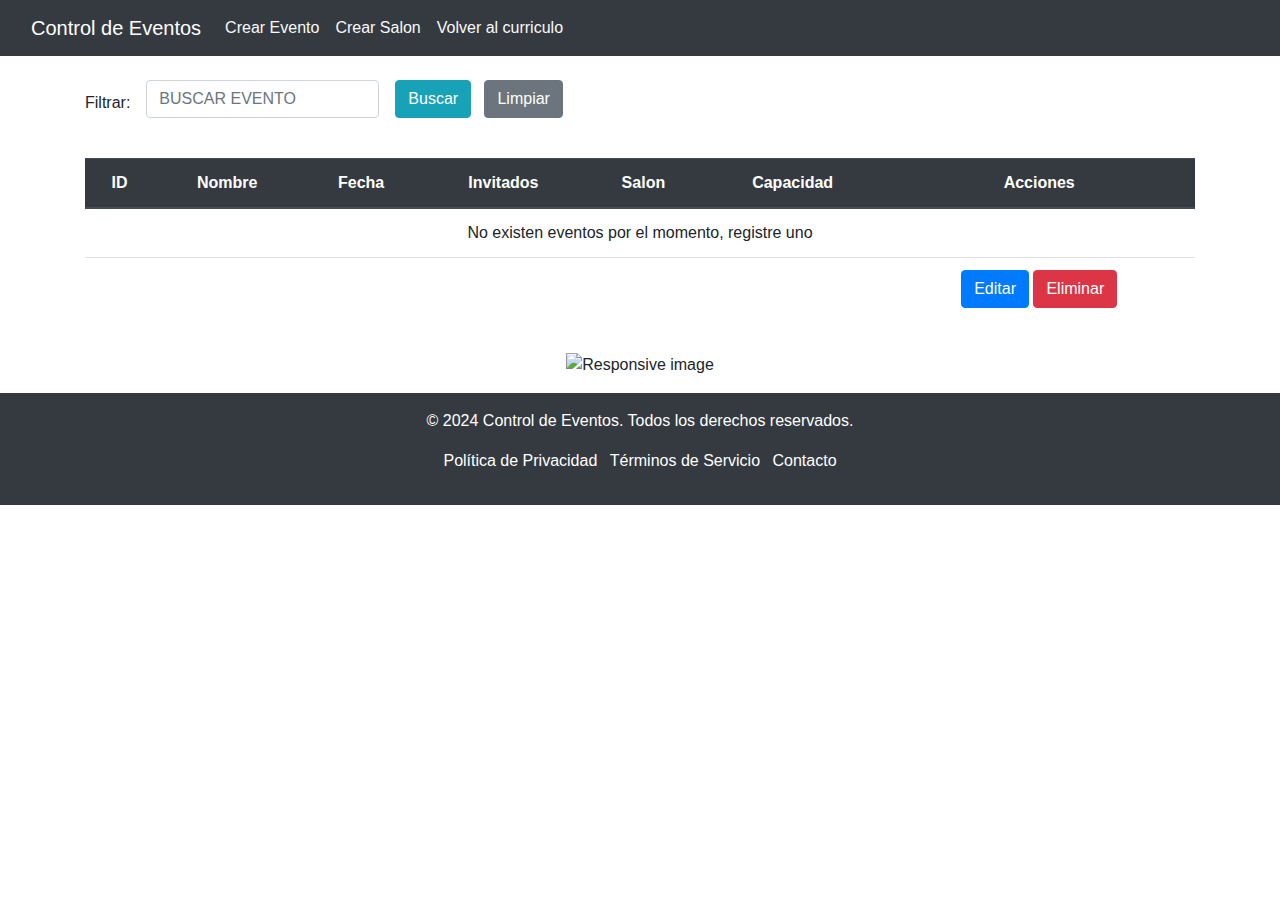
==== src/main/resources/templates/index.html @ 1fb8f8ff "Añadiendo link para volver al curriculo" ====
<!DOCTYPE html>
<html xmlns:th="http://thymeleaf.org">

<head>
    <meta charset="UTF-8">
    <title>Control de eventos</title>
    <link rel="stylesheet" href="https://stackpath.bootstrapcdn.com/bootstrap/4.5.2/css/bootstrap.min.css">
    <link rel="shortcut icon" type="image/png" href="/img/LOGO TALENTO DIGITAL.png">
    <!--CSS de Bootstrap 4.2.1-->
    <link rel="stylesheet" href="https://stackpath.bootstrapcdn.com/bootstrap/4.2.1/css/bootstrap.min.css"
        integrity="sha384-GJzZqFGwb1QTTN6wy59ffF1BuGJpLSa9DkKMp0DgiMDm4iYMj70gZWKYbI706tWS" crossorigin="anonymous">
    <!--Google Fonts-->
    <link href="https://fonts.googleapis.com/css?family=Raleway:400,700" rel="stylesheet">
    <!--Font Awesome-->
    <link rel="stylesheet" href="https://use.fontawesome.com/releases/v5.6.3/css/all.css"
        integrity="sha384-UHRtZLI+pbxtHCWp1t77Bi1L4ZtiqrqD80Kn4Z8NTSRyMA2Fd33n5dQ8lWUE00s/" crossorigin="anonymous">
    <!--CSS propio-->
    <link rel="stylesheet" href="/css/style.css">
</head>

<body>

    <nav class="navbar navbar-expand-lg navbar-dark bg-dark">
        <div class="container-fluid">
            <a class="navbar-brand" href="/">Control de Eventos</a>
            <button class="navbar-toggler" type="button" data-toggle="collapse" data-target="#navbarNav"
                aria-controls="navbarNav" aria-expanded="false" aria-label="Toggle navigation">
                <span class="navbar-toggler-icon"></span>
            </button>
            <div class="collapse navbar-collapse" id="navbarNav">
                <ul class="navbar-nav">
                    <li class="nav-item">
                        <a class="nav-link hero-section text-light" href="/nuevo">Crear Evento</a>
                    </li>
                    <li class="nav-item">
                        <a class="nav-link hero-section text-light" href="/nuevoSalon">Crear Salon</a>
                    </li>

                    <li class="nav-item">
                        <a class="nav-link hero-section text-light" href="https://seiler18.github.io/Curriculo/">Volver
                            al curriculo</a>
                    </li>

                </ul>
            </div>
        </div>
    </nav>
    <br>

    <div class="container text-center">
        <form class="form-inline" th:action="@{/}">
            <div class="form-group mb-2">
                <label>Filtrar: </label>
                <div class="form-group mx-sm-3 mb-2">
                    <input type="text" name="palabraClave" class="form-control" id="palabraClave"
                        th:value="${palabraClave}" placeholder="BUSCAR EVENTO" required>
                </div>
                <input type="submit" class="btn btn-info mb-2" value="Buscar">
                &nbsp; &nbsp;

                <input type="button" class="btn btn-secondary mb-2" value="Limpiar" onclick="limpiarCampos()">
            </div>
        </form>

        <br>
        <table class="table">
            <thead class="thead-dark">
                <th scope="col">ID</th>
                <th scope="col">Nombre</th>
                <th scope="col">Fecha</th>
                <th scope="col">Invitados</th>
                <th scope="col">Salon</th>
                <th scope="col">Capacidad</th>
                <th scope="col">Acciones</th>
            </thead>
            <tbody>
                <tr th:if="${#lists.isEmpty(listarEventos)}">
                    <td colspan="7" class="text-center">No existen eventos por el momento, registre uno </td>
                </tr>
                <tr th:each="evento: ${listarEventos}">
                    <td th:text="${evento.id}"></td>
                    <td th:text="${evento.nombre}"></td>
                    <td th:text="${evento.fecha}"></td>
                    <td th:text="${evento.invitados}"></td>
                    <td th:text="${evento.salon.nombre}"></td>
                    <td th:text="${evento.salon.capacidad}"></td>
                    <td>
                        <a class="btn btn-primary" th:href="@{'/editar/' + ${evento.id}}">Editar</a>
                        <a class="btn btn-danger" th:href="@{'/eliminar/' + ${evento.id}}">Eliminar</a>
                    </td>
                </tr>
            </tbody>
        </table>

        <div class="container text-center p-3">
            <img src="/img/Salon.png" class="img-fluid" alt="Responsive image">
        </div>

    </div> <!-- Cierre del div container text-center -->

    <!-- Footer -->
    <footer class="bg-dark text-white text-center py-3 mt-auto container-footer">
        <div class="container">
            <p>&copy; 2024 Control de Eventos. Todos los derechos reservados.</p>
            <ul class="list-inline">
                <li class="list-inline-item">
                    <a href="/" class="text-white">Política de Privacidad</a>
                </li>
                <li class="list-inline-item">
                    <a href="/" class="text-white">Términos de Servicio</a>
                </li>
                <li class="list-inline-item">
                    <a href="/" class="text-white">Contacto</a>
                </li>
            </ul>
        </div>
    </footer>

    <!--Ajax-->
    <script type="text/javascript" src="https://ajax.googleapis.com/ajax/libs/jquery/1.8.3/jquery.min.js"></script>

    <!--jQuery 3.3.1 -->
    <script src="https://code.jquery.com/jquery-3.3.1.min.js"
        integrity="sha256-FgpCb/KJQlLNfOu91ta32o/NMZxltwRo8QtmkMRdAu8=" crossorigin="anonymous"></script>

    <!--Popper JS 1.14.3-->
    <script src="https://cdnjs.cloudflare.com/ajax/libs/popper.js/1.14.6/umd/popper.min.js"
        integrity="sha384-wHAiFfRlMFy6i5SRaxvfOCifBUQy1xHdJ/yoi7FRNXMRBu5WHdZYu1hA6ZOblgut" crossorigin="anonymous">
        </script>

    <!--Bootstrap JS 4.2.1-->
    <script src="https://stackpath.bootstrapcdn.com/bootstrap/4.2.1/js/bootstrap.min.js"
        integrity="sha384-B0UglyR+jN6CkvvICOB2joaf5I4l3gm9GU6Hc1og6Ls7i6U/mkkaduKaBhlAXv9k" crossorigin="anonymous">
        </script>

    <!--Script propio-->
    <script src="/js/script.js"></script>

</body>

</html>
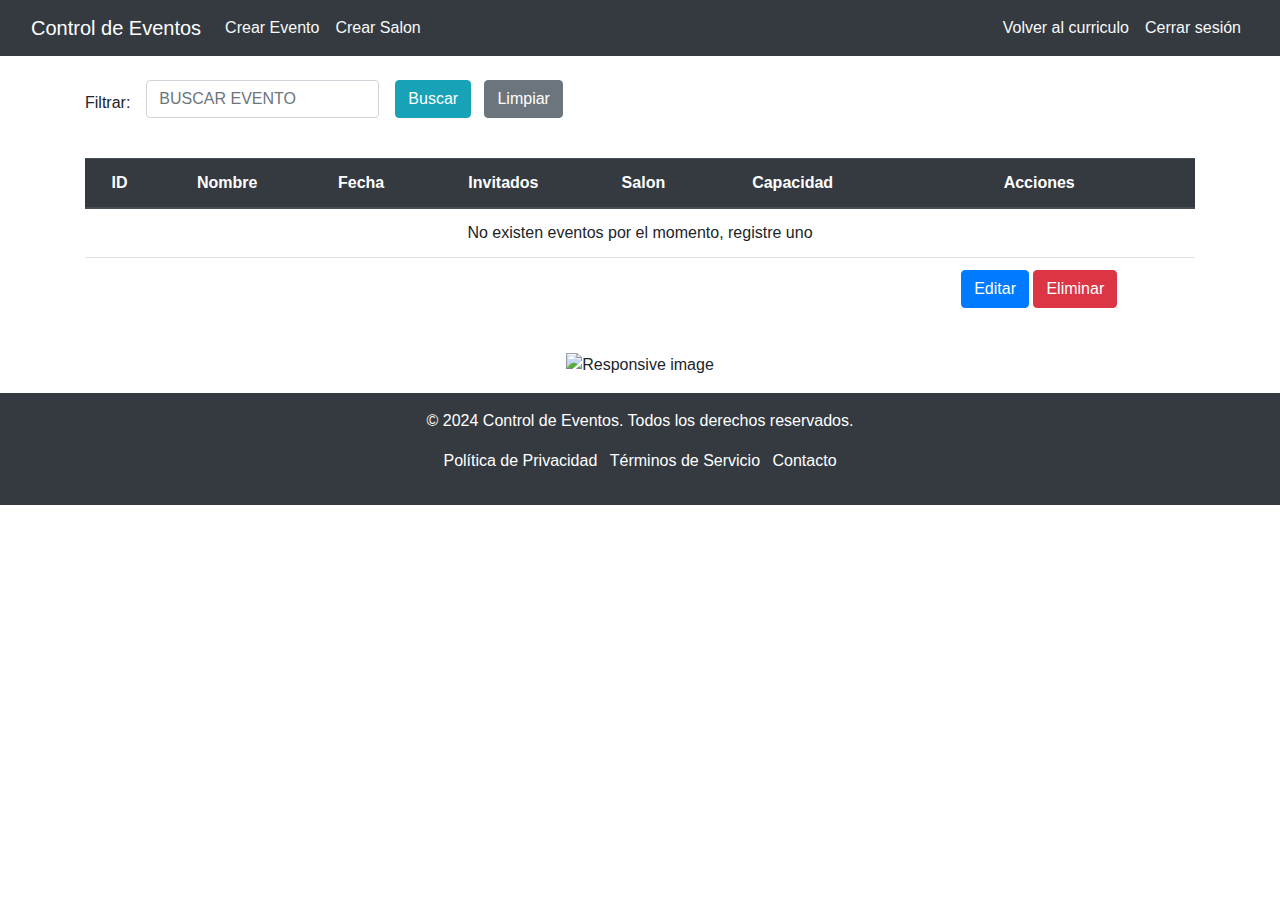
==== commit f1fd27ac: "Añadiendo Seguridad Basica y Preparando entorno para pasos siguientes" ====
--- a/src/main/resources/templates/index.html
+++ b/src/main/resources/templates/index.html
@@ -28,19 +28,24 @@
                 <span class="navbar-toggler-icon"></span>
             </button>
             <div class="collapse navbar-collapse" id="navbarNav">
-                <ul class="navbar-nav">
+                <ul class="navbar-nav mr-auto">
+                    <!-- Elementos del lado izquierdo -->
                     <li class="nav-item">
                         <a class="nav-link hero-section text-light" href="/nuevo">Crear Evento</a>
                     </li>
                     <li class="nav-item">
                         <a class="nav-link hero-section text-light" href="/nuevoSalon">Crear Salon</a>
                     </li>
-
+                </ul>
+                <ul class="navbar-nav ml-auto">
+                    <!-- Elementos del lado derecho -->
                     <li class="nav-item">
                         <a class="nav-link hero-section text-light" href="https://seiler18.github.io/Curriculo/">Volver
                             al curriculo</a>
                     </li>
-
+                    <li class="nav-item">
+                        <a class="nav-link hero-section text-light" href="/logout">Cerrar sesión</a>
+                    </li>
                 </ul>
             </div>
         </div>
